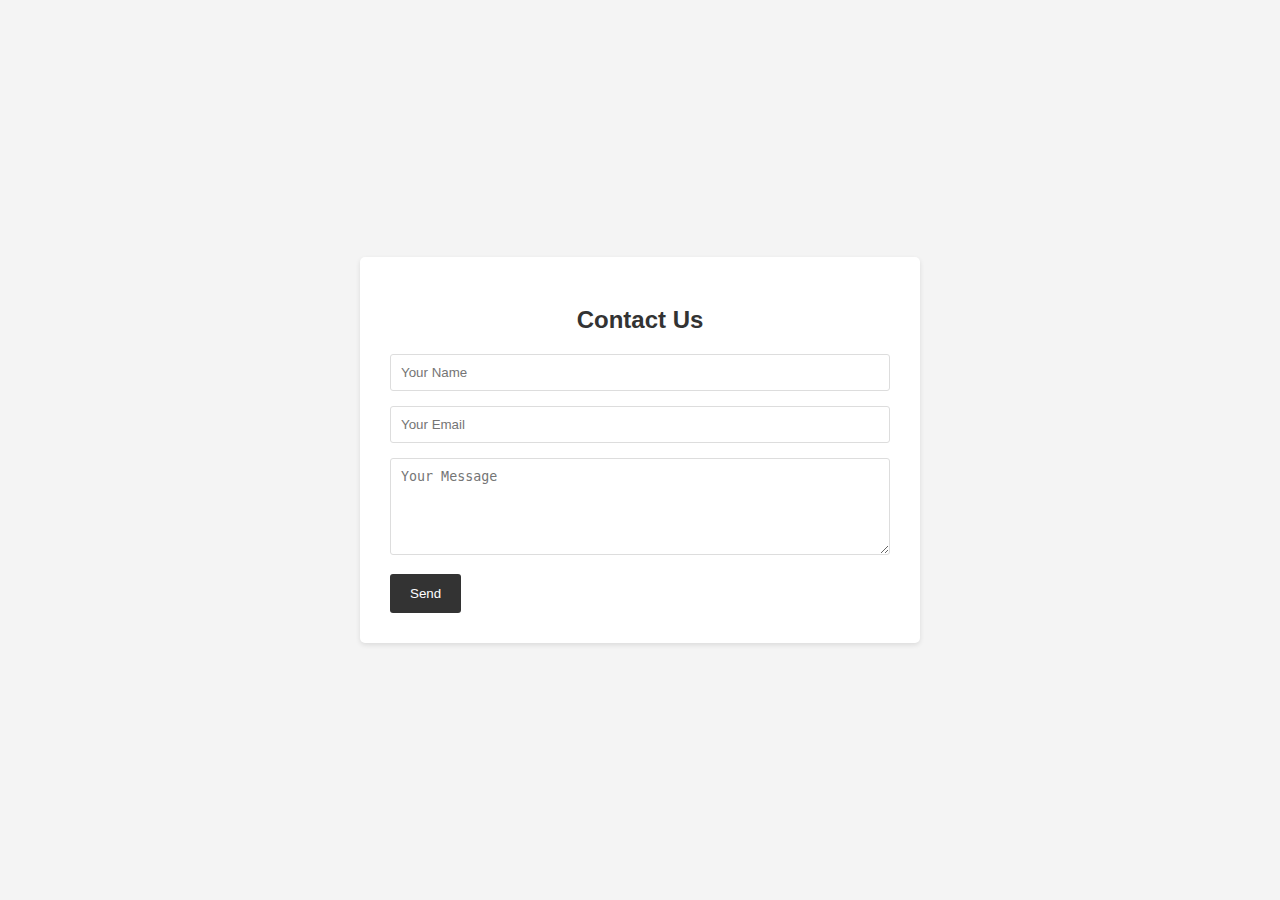
==== contact.html @ 48bdaeb3 "Create contact.html" ====
<!DOCTYPE html>
<html lang="en">
<head>
  <meta charset="UTF-8">
  <meta name="viewport" content="width=device-width, initial-scale=1.0">
  <title>Contact Us - Gondals</title>
  <style>
    body {
      font-family: 'Roboto', sans-serif;
      margin: 0;
      padding: 0;
      background-color: #f4f4f4;
      color: #333;
      display: flex;
      justify-content: center;
      align-items: center;
      min-height: 100vh; 
    }

    .container {
      background-color: #fff;
      padding: 30px;
      border-radius: 5px;
      box-shadow: 0 2px 5px rgba(0, 0, 0, 0.1);
      max-width: 500px; 
      width: 90%; 
    }

    h2 {
      text-align: center;
      margin-bottom: 20px;
    }

    input, textarea {
      width: 100%;
      padding: 10px;
      margin-bottom: 15px;
      border: 1px solid #ddd;
      border-radius: 3px;
      box-sizing: border-box;
    }

    button {
      background-color: #333;
      color: #fff;
      padding: 12px 20px;
      border: none;
      border-radius: 3px;
      cursor: pointer;
    }
  </style>
</head>
<body>

  <div class="container">
    <h2>Contact Us</h2>
    <form action="https://formspree.io/f/YOUR_FORMSPREE_ENDPOINT" method="POST"> 
      <input type="text" name="name" placeholder="Your Name" required>
      <input type="email" name="email" placeholder="Your Email" required>
      <textarea name="message" placeholder="Your Message" rows="5" required></textarea>
      <button type="submit">Send</button>
    </form>
  </div>

</body>
</html>
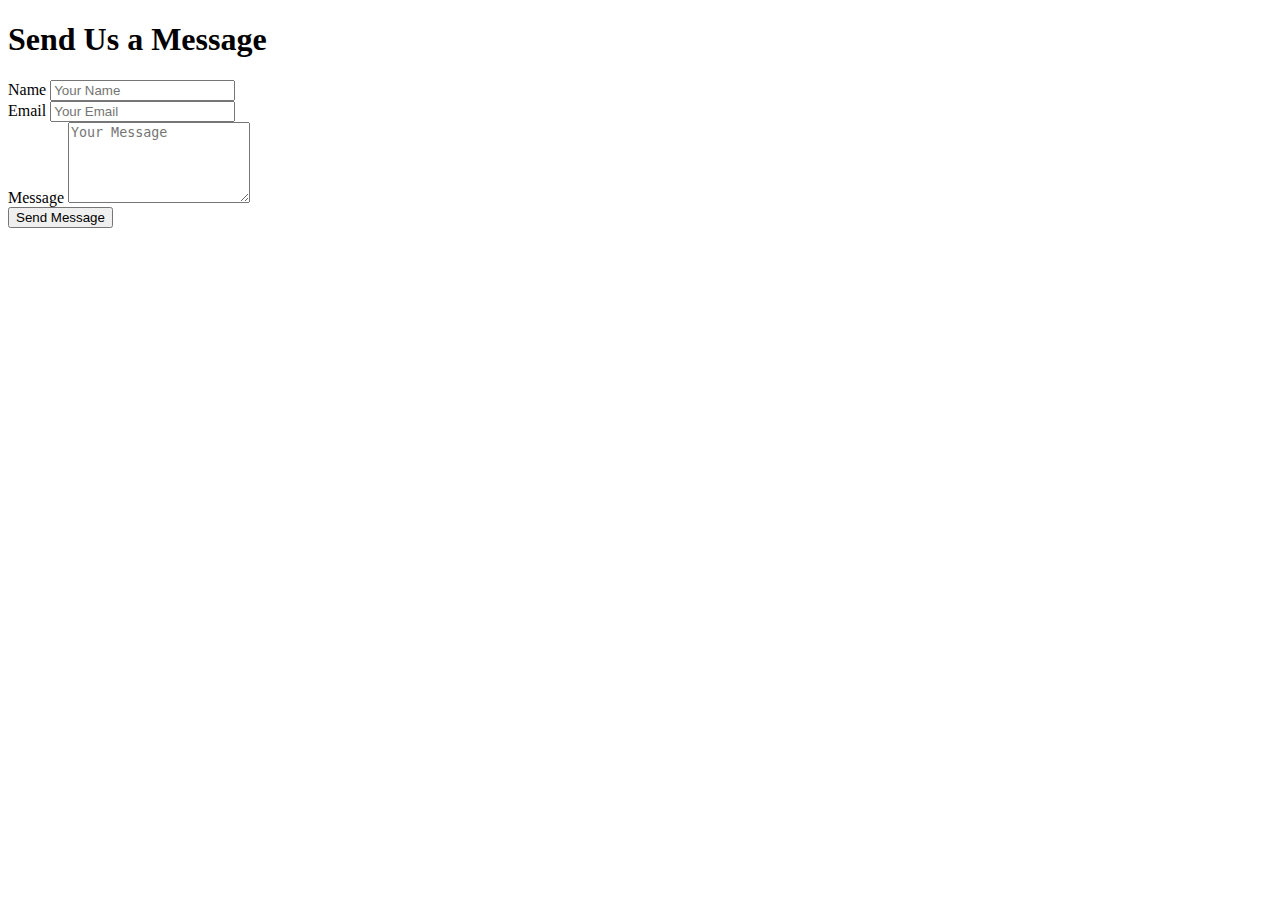
==== commit 727cb8bd: "Update contact.html" ====
--- a/contact.html
+++ b/contact.html
@@ -1,66 +1,30 @@
 <!DOCTYPE html>
 <html lang="en">
 <head>
-  <meta charset="UTF-8">
-  <meta name="viewport" content="width=device-width, initial-scale=1.0">
-  <title>Contact Us - Gondals</title>
-  <style>
-    body {
-      font-family: 'Roboto', sans-serif;
-      margin: 0;
-      padding: 0;
-      background-color: #f4f4f4;
-      color: #333;
-      display: flex;
-      justify-content: center;
-      align-items: center;
-      min-height: 100vh; 
-    }
-
-    .container {
-      background-color: #fff;
-      padding: 30px;
-      border-radius: 5px;
-      box-shadow: 0 2px 5px rgba(0, 0, 0, 0.1);
-      max-width: 500px; 
-      width: 90%; 
-    }
-
-    h2 {
-      text-align: center;
-      margin-bottom: 20px;
-    }
-
-    input, textarea {
-      width: 100%;
-      padding: 10px;
-      margin-bottom: 15px;
-      border: 1px solid #ddd;
-      border-radius: 3px;
-      box-sizing: border-box;
-    }
-
-    button {
-      background-color: #333;
-      color: #fff;
-      padding: 12px 20px;
-      border: none;
-      border-radius: 3px;
-      cursor: pointer;
-    }
-  </style>
+    <meta charset="UTF-8">
+    <meta name="viewport" content="width=device-width, initial-scale=1.0">
+    <title>Contact Us</title>
+    <link rel="stylesheet" href="form-styles.css">
+    <link rel="stylesheet" href="https://cdnjs.cloudflare.com/ajax/libs/font-awesome/6.0.0-beta3/css/all.min.css">
 </head>
 <body>
-
-  <div class="container">
-    <h2>Contact Us</h2>
-    <form action="https://formspree.io/f/YOUR_FORMSPREE_ENDPOINT" method="POST"> 
-      <input type="text" name="name" placeholder="Your Name" required>
-      <input type="email" name="email" placeholder="Your Email" required>
-      <textarea name="message" placeholder="Your Message" rows="5" required></textarea>
-      <button type="submit">Send</button>
-    </form>
-  </div>
-
+    <div class="contact-container">
+        <h1>Send Us a Message</h1>
+        <form action="https://formspree.io/f/xdkoedpy" method="POST">
+            <div class="form-group">
+                <label for="name">Name</label>
+                <input type="text" id="name" name="name" placeholder="Your Name" required>
+            </div>
+            <div class="form-group">
+                <label for="email">Email</label>
+                <input type="email" id="email" name="_replyto" placeholder="Your Email" required>
+            </div>
+            <div class="form-group">
+                <label for="message">Message</label>
+                <textarea id="message" name="message" rows="5" placeholder="Your Message" required></textarea>
+            </div>
+            <button type="submit" class="submit-button">Send Message</button>
+        </form>
+    </div>
 </body>
 </html>
